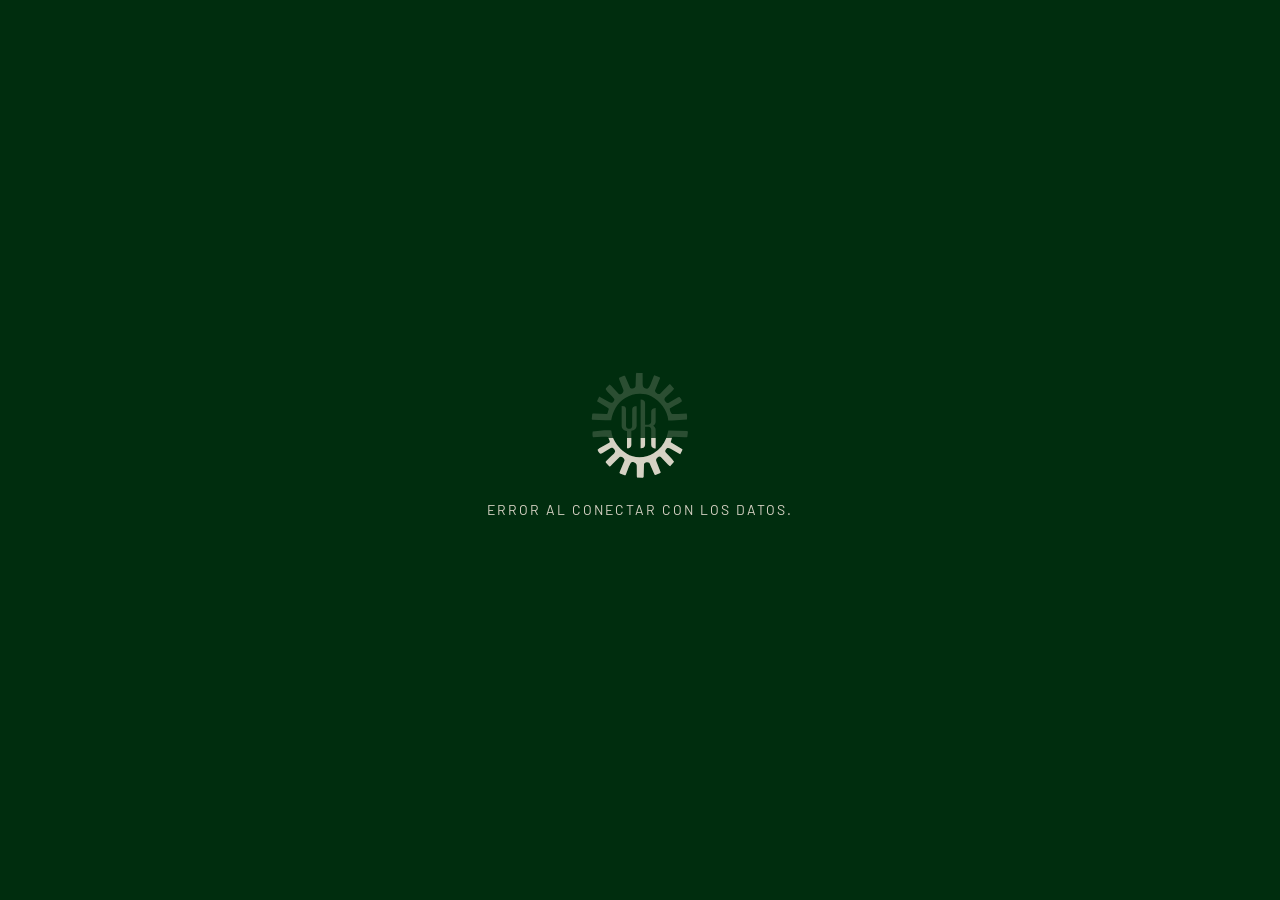
==== mapa.html @ c73f2ef5 "Add files via upload" ====
<!DOCTYPE html>
<html lang="es">
<head>
    <meta charset="UTF-8">
    <meta name="viewport" content="width=device-width, initial-scale=1.0">
    <title>Plano Interactivo</title>
    <link rel="preconnect" href="https://fonts.googleapis.com">
    <link rel="preconnect" href="https://fonts.gstatic.com" crossorigin>
    <link href="https://fonts.googleapis.com/css2?family=Barlow:wght@300;400;600&family=Barlow+Condensed:wght@300;400;600&display=swap" rel="stylesheet">
    <link rel="stylesheet" href="/css/leaflet.css" />
    <link rel="stylesheet" href="/css/mapa.css" />
    <script src="/js/gsap.min.js" defer></script>
    <script src="/js/mapa.js" defer></script>
    <script src="/js/leaflet.js"></script>   
</head>
<body>

    <svg style="width:0; height:0; position:absolute;" aria-hidden="true" focusable="false">
  <defs>
    <pattern id="textura-verde" width="12" height="12" patternUnits="userSpaceOnUse">
      <rect width="12" height="12" fill="#67823A" fill-opacity="0.05"/>
      <circle cx="3" cy="3" r="1.2" fill="#67823A" fill-opacity="0.7"/>
      <circle cx="9" cy="9" r="1.2" fill="#67823A" fill-opacity="0.7"/>
    </pattern>
  </defs>
</svg>

<svg style="width:0; height:0; position:absolute;" aria-hidden="true" focusable="false">
  <defs>
    <pattern id="textura-lago" width="20" height="10" patternUnits="userSpaceOnUse">
      <rect width="20" height="10" fill="#ADD8E6" fill-opacity="1"/>
      <path d="M0,5 C5,0 15,10 20,5" stroke="#4682B4" stroke-width="0.8" stroke-opacity="1" fill="none"/>
    </pattern>
  </defs>
</svg>

<svg style="width:0; height:0; position:absolute;" aria-hidden="true" focusable="false">
  <defs>
    <pattern id="textura-macrolote" width="16" height="16" patternUnits="userSpaceOnUse" patternTransform="rotate(45)">
      <rect width="16" height="16" fill="#D6D2C4" fill-opacity="0.2"/>
      <line x1="0" y1="0" x2="0" y2="16" stroke="#7A6855" stroke-width="2" stroke-opacity="0.25"/>
    </pattern>
  </defs>
</svg>


    <div id="brand-logo">
        <img src="/img/logo.svg" alt="Logotipo Corporativo">
    </div>

    <div id="loader">
    <div class="loader-content">
        <div class="logo-wrapper">
            <svg class="brand-loader logo-fondo-static" viewBox="0 0 322.25 363" xmlns="http://www.w3.org/2000/svg">
                 <path d="M197.59,88.2c-11.26-6.21-22.83-8.06-35.24-8.32-17.86-.37-34.33,4.42-49.15,14.08-26.44,17.25-39.65,40.9-45.41,72.02l-18.2-.14-42.67-1.08c-.55-.14-2.26-1.67-2.18-2.49l1.64-16.63c1.44-1.89,4.43-1.44,6.5-1.35l39.99,1.6c1.07.04,2.83-1.58,3.09-2.49l4.21-14.5-5.09-3.76-33.35-20.57,6.18-13.2c.4-.85,2.52-1.43,3.43-.92l29.55,16.64c2.79,1.57,6.69,3.41,9.94,1.99,4.51-1.96,9.19-10.04,6.41-13.04l-7.75-8.36-13.77-14.31-5.65-7.46c-.67-1.06,1.43-3.73,2.28-4.81,2.88-3.66,6.13-7.55,9.95-10.93,2.62,1.34,4.45,2.73,6.19,4.7l11.15,12.64,12.02,12.31c2.94,3.01,7.15,2.08,10.18,0,4.14-2.83,6.56-7,5.63-12.05l-14.17-35.61c-.1-.98.05-2.93.38-3.74l14.85-6.16c.97-.4,3.2.08,4.08.7l16.7,38.61c3.48,2.08,6.81,2.49,11.04,1.08,1.95-.92,6.38-3.92,6.49-7.53l1.16-38.68c.03-1.05.32-2.54.92-2.96s2.5-.96,3.38-.92l17.29.76.18,24.03c.07,9.51-1.5,21.89,7.42,25.29,3.66,1.39,9.23,2.34,11.87-1.51s5.13-8.23,6.76-12.5l10-26.17c.46-1.2,2.58-2.21,3.85-1.71l14.52,5.64c.59.23,1.7,1.15,1.85,1.64.19.61,0,2.03-.32,2.8l-15.97,38.95c0,4.55,4.04,8.42,7.75,10.21,3.19,1.55,7.22,1.85,9.74-.74l9.25-9.53,19.23-19.7c.9-.92,3.21-1.07,4.01-.11l11.89,14.03c-2.27,3.23-4.26,5.74-6.88,8.15l-19.49,17.98c-2.41,2.22-5.36,6.39-4.81,9.72.88,5.35,7.73,13.21,13.97,9.47l28.85-17.27c1.47-.88,4.59-1.96,5.78-.88,4.06,3.69,6.67,7.79,8.1,13.1-8.75,6.6-17.79,11.3-27.3,16.14l-12.3,7.39c.03,6.57,4.69,18.01,9.23,18l18.34-.07,27.16-1.57c1.8,6.66,1.95,12.23,1.01,19.17l-24.29,2.28c-12.13,1.14-23.87,1.65-36.2.97-2.38-33.39-26.76-62.6-55.21-78.3Z"/>
                <path d="M172.91,348.62c-.06,1.99-.94,3.87-2.83,3.81l-18.7-.57c-.85-5.79-.5-10.8-.53-16.59l-.12-22.08c-.03-5.99-4.46-10.07-9.76-11.2-4.49-.96-8.78.41-10.95,4.64l-4.86,9.46-10.16,26.57c-.46,1.2-2.22,2.36-3.47,1.88l-15.22-5.87c-.8-.31-1.55-2.17-1.63-3.29l16.37-39.21c0-3.04-1.67-5.84-3.82-7.87-3.41-3.33-7.76-4.96-12.38-3.2l-22.87,23.13-6.15,6.21c-.57.57-1.81,1.37-2.49,1.55s-2.23-.74-2.71-1.28l-8.94-9.84c-1.56-1.72-2.8-4.01-.66-6.1l13.06-12.76,6.84-6.16c3.87-3.49,7.92-6.89,9.46-12.34.7-2.46-1.36-5.23-2.64-7.34-2.49-4.13-7.09-6.47-11.63-3.74l-27.84,16.73c-1.49.9-3.69,1.66-5.48,1.91-4.37-3.59-7.81-8.12-9.01-13.74,7.49-5.83,15.22-9.68,23.18-14.07l15.74-8.66c.38-1.39.76-4.25.23-5.54l-4.19-10.14c-.75-1.82-3.8-3.33-5.75-3.31l-15.8.16-28.58,1.74c-1.94-6.66-1.93-12.38-.77-19.31l24.24-2.2c12.1-1.1,23.79-1.74,36.04-.98,2.05,31.55,23.88,58.43,49.12,74.84,12.68,8.24,26.47,11.67,41.53,11.79,16.74.14,32.22-3.84,46.43-12.55,20.17-12.37,35.17-30.6,42.6-53.18l5.3-20.62,61.08,1.45c1.71.04,2.18,3.4,2.03,4.65l-1.8,14.8c-2.42,1.72-5.69,1.06-8.35.96l-36.51-1.48c-2.58-.1-4.25.8-4.99,3.4l-3.96,14.07,37.82,23.32c.21,2.11-.68,3.92-1.57,5.52l-5.47,9.94-30.9-17.18c-2.91-1.62-6.76-3.79-10.27-2.34-2.26.94-4.92,4.31-6.24,6.27-2.33,3.48-1.03,6.43,1.45,8.97l11.76,12.04c5.25,5.38,9.99,10.44,14.25,16.9l-12.68,14.39c-3.62-1.35-5.42-3.74-7.85-6.34l-20.7-22.19c-3.7-3.97-8.83-2.89-12.26.02-3.79,3.22-6.02,7.56-4.04,12.5l13.79,34.46c.39.96-.12,3.19-.99,3.55l-15.61,6.33c-.98.4-2.91-1.21-3.35-2.22l-15.94-36.64c-1.97-2.8-7.48-2.84-10.28-1.82-2.52.92-7.34,3.19-7.45,6.96l-1.14,39.04Z"/>
                <path d="M203.94,183.72c4.57,2.8,7.86,7.12,7.86,12.92l.05,60.75c-8.39-.23-14.35-3.87-14.36-12.03l-.1-49.54c0-4.01-3.92-8.43-7.69-8.48l-12.05-.15-.06,58.11c0,7.75-6.49,11.67-14.36,11.48V99.21c7.81-.24,14.36,3.85,14.36,11.6l.05,69.57h9.94c4.89,0,9.76-3.92,9.79-9.24l.16-33.03c.02-4.66,2.65-9.39,7.07-10.24l7.26-1.4-.02,44.42c-.51,5.28-2.44,9.68-7.88,12.84Z"/>
                <path d="M150.28,119.58l-.03,63.82c0,10.15-7.39,15.35-17.24,16.96l-.04,45.71c0,6.75-6.46,11.06-13.98,10.98l-.04-56.08c-8.81.4-17.15-6.89-17.16-16.07l-.09-65.37,7.13,1.53c3.98.86,6.83,4.83,6.84,9.14l.16,54.28c.02,6.06,5.03,9.53,10.57,9.34,4.48-.16,9.33-3.08,9.35-8.38l.16-54.44c.02-5.18,3.64-9.77,8.7-10.55l5.68-.87Z"/>
                </svg>

            <div id="fill-container">
                <svg class="brand-loader logo-relleno-static" viewBox="0 0 322.25 363" xmlns="http://www.w3.org/2000/svg">
                     <path d="M197.59,88.2c-11.26-6.21-22.83-8.06-35.24-8.32-17.86-.37-34.33,4.42-49.15,14.08-26.44,17.25-39.65,40.9-45.41,72.02l-18.2-.14-42.67-1.08c-.55-.14-2.26-1.67-2.18-2.49l1.64-16.63c1.44-1.89,4.43-1.44,6.5-1.35l39.99,1.6c1.07.04,2.83-1.58,3.09-2.49l4.21-14.5-5.09-3.76-33.35-20.57,6.18-13.2c.4-.85,2.52-1.43,3.43-.92l29.55,16.64c2.79,1.57,6.69,3.41,9.94,1.99,4.51-1.96,9.19-10.04,6.41-13.04l-7.75-8.36-13.77-14.31-5.65-7.46c-.67-1.06,1.43-3.73,2.28-4.81,2.88-3.66,6.13-7.55,9.95-10.93,2.62,1.34,4.45,2.73,6.19,4.7l11.15,12.64,12.02,12.31c2.94,3.01,7.15,2.08,10.18,0,4.14-2.83,6.56-7,5.63-12.05l-14.17-35.61c-.1-.98.05-2.93.38-3.74l14.85-6.16c.97-.4,3.2.08,4.08.7l16.7,38.61c3.48,2.08,6.81,2.49,11.04,1.08,1.95-.92,6.38-3.92,6.49-7.53l1.16-38.68c.03-1.05.32-2.54.92-2.96s2.5-.96,3.38-.92l17.29.76.18,24.03c.07,9.51-1.5,21.89,7.42,25.29,3.66,1.39,9.23,2.34,11.87-1.51s5.13-8.23,6.76-12.5l10-26.17c.46-1.2,2.58-2.21,3.85-1.71l14.52,5.64c.59.23,1.7,1.15,1.85,1.64.19.61,0,2.03-.32,2.8l-15.97,38.95c0,4.55,4.04,8.42,7.75,10.21,3.19,1.55,7.22,1.85,9.74-.74l9.25-9.53,19.23-19.7c.9-.92,3.21-1.07,4.01-.11l11.89,14.03c-2.27,3.23-4.26,5.74-6.88,8.15l-19.49,17.98c-2.41,2.22-5.36,6.39-4.81,9.72.88,5.35,7.73,13.21,13.97,9.47l28.85-17.27c1.47-.88,4.59-1.96,5.78-.88,4.06,3.69,6.67,7.79,8.1,13.1-8.75,6.6-17.79,11.3-27.3,16.14l-12.3,7.39c.03,6.57,4.69,18.01,9.23,18l18.34-.07,27.16-1.57c1.8,6.66,1.95,12.23,1.01,19.17l-24.29,2.28c-12.13,1.14-23.87,1.65-36.2.97-2.38-33.39-26.76-62.6-55.21-78.3Z"/>
                <path d="M172.91,348.62c-.06,1.99-.94,3.87-2.83,3.81l-18.7-.57c-.85-5.79-.5-10.8-.53-16.59l-.12-22.08c-.03-5.99-4.46-10.07-9.76-11.2-4.49-.96-8.78.41-10.95,4.64l-4.86,9.46-10.16,26.57c-.46,1.2-2.22,2.36-3.47,1.88l-15.22-5.87c-.8-.31-1.55-2.17-1.63-3.29l16.37-39.21c0-3.04-1.67-5.84-3.82-7.87-3.41-3.33-7.76-4.96-12.38-3.2l-22.87,23.13-6.15,6.21c-.57.57-1.81,1.37-2.49,1.55s-2.23-.74-2.71-1.28l-8.94-9.84c-1.56-1.72-2.8-4.01-.66-6.1l13.06-12.76,6.84-6.16c3.87-3.49,7.92-6.89,9.46-12.34.7-2.46-1.36-5.23-2.64-7.34-2.49-4.13-7.09-6.47-11.63-3.74l-27.84,16.73c-1.49.9-3.69,1.66-5.48,1.91-4.37-3.59-7.81-8.12-9.01-13.74,7.49-5.83,15.22-9.68,23.18-14.07l15.74-8.66c.38-1.39.76-4.25.23-5.54l-4.19-10.14c-.75-1.82-3.8-3.33-5.75-3.31l-15.8.16-28.58,1.74c-1.94-6.66-1.93-12.38-.77-19.31l24.24-2.2c12.1-1.1,23.79-1.74,36.04-.98,2.05,31.55,23.88,58.43,49.12,74.84,12.68,8.24,26.47,11.67,41.53,11.79,16.74.14,32.22-3.84,46.43-12.55,20.17-12.37,35.17-30.6,42.6-53.18l5.3-20.62,61.08,1.45c1.71.04,2.18,3.4,2.03,4.65l-1.8,14.8c-2.42,1.72-5.69,1.06-8.35.96l-36.51-1.48c-2.58-.1-4.25.8-4.99,3.4l-3.96,14.07,37.82,23.32c.21,2.11-.68,3.92-1.57,5.52l-5.47,9.94-30.9-17.18c-2.91-1.62-6.76-3.79-10.27-2.34-2.26.94-4.92,4.31-6.24,6.27-2.33,3.48-1.03,6.43,1.45,8.97l11.76,12.04c5.25,5.38,9.99,10.44,14.25,16.9l-12.68,14.39c-3.62-1.35-5.42-3.74-7.85-6.34l-20.7-22.19c-3.7-3.97-8.83-2.89-12.26.02-3.79,3.22-6.02,7.56-4.04,12.5l13.79,34.46c.39.96-.12,3.19-.99,3.55l-15.61,6.33c-.98.4-2.91-1.21-3.35-2.22l-15.94-36.64c-1.97-2.8-7.48-2.84-10.28-1.82-2.52.92-7.34,3.19-7.45,6.96l-1.14,39.04Z"/>
                <path d="M203.94,183.72c4.57,2.8,7.86,7.12,7.86,12.92l.05,60.75c-8.39-.23-14.35-3.87-14.36-12.03l-.1-49.54c0-4.01-3.92-8.43-7.69-8.48l-12.05-.15-.06,58.11c0,7.75-6.49,11.67-14.36,11.48V99.21c7.81-.24,14.36,3.85,14.36,11.6l.05,69.57h9.94c4.89,0,9.76-3.92,9.79-9.24l.16-33.03c.02-4.66,2.65-9.39,7.07-10.24l7.26-1.4-.02,44.42c-.51,5.28-2.44,9.68-7.88,12.84Z"/>
                <path d="M150.28,119.58l-.03,63.82c0,10.15-7.39,15.35-17.24,16.96l-.04,45.71c0,6.75-6.46,11.06-13.98,10.98l-.04-56.08c-8.81.4-17.15-6.89-17.16-16.07l-.09-65.37,7.13,1.53c3.98.86,6.83,4.83,6.84,9.14l.16,54.28c.02,6.06,5.03,9.53,10.57,9.34,4.48-.16,9.33-3.08,9.35-8.38l.16-54.44c.02-5.18,3.64-9.77,8.7-10.55l5.68-.87Z"/>
                    </svg>
            </div>
        </div>
        <p>Cargando Plano...</p>
    </div>
</div>

    <div id="map"></div>
    
    <div id="info-overlay" class="overlay">
        <span class="close-overlay" onclick="cerrarOverlay()">&times;</span>
        <div class="overlay-container">
            <div class="overlay-image">
                <img id="img-lote" src="" alt="Plano del lote">
            </div>
            <div class="overlay-body">
                <div id="detalles-lote"></div>
            </div>
        </div>
    </div>
    <div id="filter-container">
    <div class="filter-section">
        <div class="filter-group">
    <h3>Filtros de Búsqueda</h3>
    <label>
        <span>Filtrar por superficie</span>
        <span class="filter-val"><span id="val-area">0</span> m²</span>
    </label>
    <input type="range" id="range-area" min="0" max="1000" step="10" value="1000">
</div>
<div class="filter-group">
    <label>
        <span>Filtrar por precio</span>
        <span class="filter-val" id="val-precio-container">$0</span>
    </label>
    <input type="range" id="range-precio" min="0" max="10000000" step="50000" value="10000000">
</div>
    </div>

    <div class="legend-section">
        <div class="legend-item"><span class="dot disponible"></span> Disponible</div>
        <div class="legend-item"><span class="dot apartado"></span> Apartado</div>
        <div class="legend-item"><span class="dot vendido"></span> Vendido</div>
        <div class="legend-item"><span class="dot desarrollo"></span> En Desarrollo</div>
    </div>
</div>
<button id="filter-fab" class="mobile-only-fab">
    <svg xmlns="http://www.w3.org/2000/svg" viewBox="0 0 283.46 283.46">
  <path d="M11.14,99.58h154.86c4.38,18.12,20.66,31.61,40.13,31.61s35.75-13.48,40.13-31.61h26.06c5.37,0,9.72-4.35,9.72-9.72s-4.35-9.72-9.72-9.72h-26.06c-4.38-18.12-20.66-31.61-40.13-31.61s-35.75,13.48-40.13,31.61H11.14c-5.37,0-9.72,4.35-9.72,9.72s4.35,9.72,9.72,9.72Z"/>
  <path d="M272.32,183.89h-139.03c-4.38-18.12-20.66-31.61-40.13-31.61s-35.75,13.48-40.13,31.61H11.14c-5.37,0-9.72,4.35-9.72,9.72s4.35,9.72,9.72,9.72h41.89c4.38,18.12,20.66,31.61,40.13,31.61s35.75-13.48,40.13-31.61h139.03c5.37,0,9.72-4.35,9.72-9.72s-4.35-9.72-9.72-9.72Z"/>
</svg>
</button>

<div id="filter-backdrop"></div>
</body>
</html>
---- css/leaflet.css ----
/* required styles */

.leaflet-pane,
.leaflet-tile,
.leaflet-marker-icon,
.leaflet-marker-shadow,
.leaflet-tile-container,
.leaflet-pane > svg,
.leaflet-pane > canvas,
.leaflet-zoom-box,
.leaflet-image-layer,
.leaflet-layer {
	position: absolute;
	left: 0;
	top: 0;
	}
.leaflet-container {
	overflow: hidden;
	}
.leaflet-tile,
.leaflet-marker-icon,
.leaflet-marker-shadow {
	-webkit-user-select: none;
	   -moz-user-select: none;
	        user-select: none;
	  -webkit-user-drag: none;
	}
/* Prevents IE11 from highlighting tiles in blue */
.leaflet-tile::selection {
	background: transparent;
}
/* Safari renders non-retina tile on retina better with this, but Chrome is worse */
.leaflet-safari .leaflet-tile {
	image-rendering: -webkit-optimize-contrast;
	}
/* hack that prevents hw layers "stretching" when loading new tiles */
.leaflet-safari .leaflet-tile-container {
	width: 1600px;
	height: 1600px;
	-webkit-transform-origin: 0 0;
	}
.leaflet-marker-icon,
.leaflet-marker-shadow {
	display: block;
	}
/* .leaflet-container svg: reset svg max-width decleration shipped in Joomla! (joomla.org) 3.x */
/* .leaflet-container img: map is broken in FF if you have max-width: 100% on tiles */
.leaflet-container .leaflet-overlay-pane svg {
	max-width: none !important;
	max-height: none !important;
	}
.leaflet-container .leaflet-marker-pane img,
.leaflet-container .leaflet-shadow-pane img,
.leaflet-container .leaflet-tile-pane img,
.leaflet-container img.leaflet-image-layer,
.leaflet-container .leaflet-tile {
	max-width: none !important;
	max-height: none !important;
	width: auto;
	padding: 0;
	}

.leaflet-container img.leaflet-tile {
	/* See: https://bugs.chromium.org/p/chromium/issues/detail?id=600120 */
	mix-blend-mode: plus-lighter;
}

.leaflet-container.leaflet-touch-zoom {
	-ms-touch-action: pan-x pan-y;
	touch-action: pan-x pan-y;
	}
.leaflet-container.leaflet-touch-drag {
	-ms-touch-action: pinch-zoom;
	/* Fallback for FF which doesn't support pinch-zoom */
	touch-action: none;
	touch-action: pinch-zoom;
}
.leaflet-container.leaflet-touch-drag.leaflet-touch-zoom {
	-ms-touch-action: none;
	touch-action: none;
}
.leaflet-container {
	-webkit-tap-highlight-color: transparent;
}
.leaflet-container a {
	-webkit-tap-highlight-color: rgba(51, 181, 229, 0.4);
}
.leaflet-tile {
	filter: inherit;
	visibility: hidden;
	}
.leaflet-tile-loaded {
	visibility: inherit;
	}
.leaflet-zoom-box {
	width: 0;
	height: 0;
	-moz-box-sizing: border-box;
	     box-sizing: border-box;
	z-index: 800;
	}
/* workaround for https://bugzilla.mozilla.org/show_bug.cgi?id=888319 */
.leaflet-overlay-pane svg {
	-moz-user-select: none;
	}

.leaflet-pane         { z-index: 400; }

.leaflet-tile-pane    { z-index: 200; }
.leaflet-overlay-pane { z-index: 400; }
.leaflet-shadow-pane  { z-index: 500; }
.leaflet-marker-pane  { z-index: 600; }
.leaflet-tooltip-pane   { z-index: 650; }
.leaflet-popup-pane   { z-index: 700; }

.leaflet-map-pane canvas { z-index: 100; }
.leaflet-map-pane svg    { z-index: 200; }

.leaflet-vml-shape {
	width: 1px;
	height: 1px;
	}
.lvml {
	behavior: url(#default#VML);
	display: inline-block;
	position: absolute;
	}


/* control positioning */

.leaflet-control {
	position: relative;
	z-index: 800;
	pointer-events: visiblePainted; /* IE 9-10 doesn't have auto */
	pointer-events: auto;
	}
.leaflet-top,
.leaflet-bottom {
	position: absolute;
	z-index: 1000;
	pointer-events: none;
	}
.leaflet-top {
	top: 0;
	}
.leaflet-right {
	right: 0;
	}
.leaflet-bottom {
	bottom: 0;
	}
.leaflet-left {
	left: 0;
	}
.leaflet-control {
	float: left;
	clear: both;
	}
.leaflet-right .leaflet-control {
	float: right;
	}
.leaflet-top .leaflet-control {
	margin-top: 10px;
	}
.leaflet-bottom .leaflet-control {
	margin-bottom: 10px;
	}
.leaflet-left .leaflet-control {
	margin-left: 10px;
	}
.leaflet-right .leaflet-control {
	margin-right: 10px;
	}


/* zoom and fade animations */

.leaflet-fade-anim .leaflet-popup {
	opacity: 0;
	-webkit-transition: opacity 0.2s linear;
	   -moz-transition: opacity 0.2s linear;
	        transition: opacity 0.2s linear;
	}
.leaflet-fade-anim .leaflet-map-pane .leaflet-popup {
	opacity: 1;
	}
.leaflet-zoom-animated {
	-webkit-transform-origin: 0 0;
	    -ms-transform-origin: 0 0;
	        transform-origin: 0 0;
	}
svg.leaflet-zoom-animated {
	will-change: transform;
}

.leaflet-zoom-anim .leaflet-zoom-animated {
	-webkit-transition: -webkit-transform 0.25s cubic-bezier(0,0,0.25,1);
	   -moz-transition:    -moz-transform 0.25s cubic-bezier(0,0,0.25,1);
	        transition:         transform 0.25s cubic-bezier(0,0,0.25,1);
	}
.leaflet-zoom-anim .leaflet-tile,
.leaflet-pan-anim .leaflet-tile {
	-webkit-transition: none;
	   -moz-transition: none;
	        transition: none;
	}

.leaflet-zoom-anim .leaflet-zoom-hide {
	visibility: hidden;
	}


/* cursors */

.leaflet-interactive {
	cursor: pointer;
	}
.leaflet-grab {
	cursor: -webkit-grab;
	cursor:    -moz-grab;
	cursor:         grab;
	}
.leaflet-crosshair,
.leaflet-crosshair .leaflet-interactive {
	cursor: crosshair;
	}
.leaflet-popup-pane,
.leaflet-control {
	cursor: auto;
	}
.leaflet-dragging .leaflet-grab,
.leaflet-dragging .leaflet-grab .leaflet-interactive,
.leaflet-dragging .leaflet-marker-draggable {
	cursor: move;
	cursor: -webkit-grabbing;
	cursor:    -moz-grabbing;
	cursor:         grabbing;
	}

/* marker & overlays interactivity */
.leaflet-marker-icon,
.leaflet-marker-shadow,
.leaflet-image-layer,
.leaflet-pane > svg path,
.leaflet-tile-container {
	pointer-events: none;
	}

.leaflet-marker-icon.leaflet-interactive,
.leaflet-image-layer.leaflet-interactive,
.leaflet-pane > svg path.leaflet-interactive,
svg.leaflet-image-layer.leaflet-interactive path {
	pointer-events: visiblePainted; /* IE 9-10 doesn't have auto */
	pointer-events: auto;
	}

/* visual tweaks */

.leaflet-container {
	background: #ddd;
	outline-offset: 1px;
	}
.leaflet-container a {
	color: #0078A8;
	}
.leaflet-zoom-box {
	border: 2px dotted #38f;
	background: rgba(255,255,255,0.5);
	}


/* general typography */
.leaflet-container {
	font-family: "Helvetica Neue", Arial, Helvetica, sans-serif;
	font-size: 12px;
	font-size: 0.75rem;
	line-height: 1.5;
	}


/* general toolbar styles */

.leaflet-bar {
	box-shadow: 0 1px 5px rgba(0,0,0,0.65);
	border-radius: 4px;
	}
.leaflet-bar a {
	background-color: #fff;
	border-bottom: 1px solid #ccc;
	width: 26px;
	height: 26px;
	line-height: 26px;
	display: block;
	text-align: center;
	text-decoration: none;
	color: black;
	}
.leaflet-bar a,
.leaflet-control-layers-toggle {
	background-position: 50% 50%;
	background-repeat: no-repeat;
	display: block;
	}
.leaflet-bar a:hover,
.leaflet-bar a:focus {
	background-color: #f4f4f4;
	}
.leaflet-bar a:first-child {
	border-top-left-radius: 4px;
	border-top-right-radius: 4px;
	}
.leaflet-bar a:last-child {
	border-bottom-left-radius: 4px;
	border-bottom-right-radius: 4px;
	border-bottom: none;
	}
.leaflet-bar a.leaflet-disabled {
	cursor: default;
	background-color: #f4f4f4;
	color: #bbb;
	}

.leaflet-touch .leaflet-bar a {
	width: 30px;
	height: 30px;
	line-height: 30px;
	}
.leaflet-touch .leaflet-bar a:first-child {
	border-top-left-radius: 2px;
	border-top-right-radius: 2px;
	}
.leaflet-touch .leaflet-bar a:last-child {
	border-bottom-left-radius: 2px;
	border-bottom-right-radius: 2px;
	}

/* zoom control */

.leaflet-control-zoom-in,
.leaflet-control-zoom-out {
	font: bold 18px 'Lucida Console', Monaco, monospace;
	text-indent: 1px;
	}

.leaflet-touch .leaflet-control-zoom-in, .leaflet-touch .leaflet-control-zoom-out  {
	font-size: 22px;
	}


/* layers control */

.leaflet-control-layers {
	box-shadow: 0 1px 5px rgba(0,0,0,0.4);
	background: #fff;
	border-radius: 5px;
	}
.leaflet-control-layers-toggle {
	background-image: url(images/layers.png);
	width: 36px;
	height: 36px;
	}
.leaflet-retina .leaflet-control-layers-toggle {
	background-image: url(images/layers-2x.png);
	background-size: 26px 26px;
	}
.leaflet-touch .leaflet-control-layers-toggle {
	width: 44px;
	height: 44px;
	}
.leaflet-control-layers .leaflet-control-layers-list,
.leaflet-control-layers-expanded .leaflet-control-layers-toggle {
	display: none;
	}
.leaflet-control-layers-expanded .leaflet-control-layers-list {
	display: block;
	position: relative;
	}
.leaflet-control-layers-expanded {
	padding: 6px 10px 6px 6px;
	color: #333;
	background: #fff;
	}
.leaflet-control-layers-scrollbar {
	overflow-y: scroll;
	overflow-x: hidden;
	padding-right: 5px;
	}
.leaflet-control-layers-selector {
	margin-top: 2px;
	position: relative;
	top: 1px;
	}
.leaflet-control-layers label {
	display: block;
	font-size: 13px;
	font-size: 1.08333em;
	}
.leaflet-control-layers-separator {
	height: 0;
	border-top: 1px solid #ddd;
	margin: 5px -10px 5px -6px;
	}

/* Default icon URLs */
.leaflet-default-icon-path { /* used only in path-guessing heuristic, see L.Icon.Default */
	background-image: url(images/marker-icon.png);
	}


/* attribution and scale controls */

.leaflet-container .leaflet-control-attribution {
	background: #fff;
	background: rgba(255, 255, 255, 0.8);
	margin: 0;
	}
.leaflet-control-attribution,
.leaflet-control-scale-line {
	padding: 0 5px;
	color: #333;
	line-height: 1.4;
	}
.leaflet-control-attribution a {
	text-decoration: none;
	}
.leaflet-control-attribution a:hover,
.leaflet-control-attribution a:focus {
	text-decoration: underline;
	}
.leaflet-attribution-flag {
	display: inline !important;
	vertical-align: baseline !important;
	width: 1em;
	height: 0.6669em;
	}
.leaflet-left .leaflet-control-scale {
	margin-left: 5px;
	}
.leaflet-bottom .leaflet-control-scale {
	margin-bottom: 5px;
	}
.leaflet-control-scale-line {
	border: 2px solid #777;
	border-top: none;
	line-height: 1.1;
	padding: 2px 5px 1px;
	white-space: nowrap;
	-moz-box-sizing: border-box;
	     box-sizing: border-box;
	background: rgba(255, 255, 255, 0.8);
	text-shadow: 1px 1px #fff;
	}
.leaflet-control-scale-line:not(:first-child) {
	border-top: 2px solid #777;
	border-bottom: none;
	margin-top: -2px;
	}
.leaflet-control-scale-line:not(:first-child):not(:last-child) {
	border-bottom: 2px solid #777;
	}

.leaflet-touch .leaflet-control-attribution,
.leaflet-touch .leaflet-control-layers,
.leaflet-touch .leaflet-bar {
	box-shadow: none;
	}
.leaflet-touch .leaflet-control-layers,
.leaflet-touch .leaflet-bar {
	border: 2px solid rgba(0,0,0,0.2);
	background-clip: padding-box;
	}


/* popup */

.leaflet-popup {
	position: absolute;
	text-align: center;
	margin-bottom: 20px;
	}
.leaflet-popup-content-wrapper {
	padding: 1px;
	text-align: left;
	border-radius: 12px;
	}
.leaflet-popup-content {
	margin: 13px 24px 13px 20px;
	line-height: 1.3;
	font-size: 13px;
	font-size: 1.08333em;
	min-height: 1px;
	}
.leaflet-popup-content p {
	margin: 17px 0;
	margin: 1.3em 0;
	}
.leaflet-popup-tip-container {
	width: 40px;
	height: 20px;
	position: absolute;
	left: 50%;
	margin-top: -1px;
	margin-left: -20px;
	overflow: hidden;
	pointer-events: none;
	}
.leaflet-popup-tip {
	width: 17px;
	height: 17px;
	padding: 1px;

	margin: -10px auto 0;
	pointer-events: auto;

	-webkit-transform: rotate(45deg);
	   -moz-transform: rotate(45deg);
	    -ms-transform: rotate(45deg);
	        transform: rotate(45deg);
	}
.leaflet-popup-content-wrapper,
.leaflet-popup-tip {
	background: white;
	color: #333;
	box-shadow: 0 3px 14px rgba(0,0,0,0.4);
	}
.leaflet-container a.leaflet-popup-close-button {
	position: absolute;
	top: 0;
	right: 0;
	border: none;
	text-align: center;
	width: 24px;
	height: 24px;
	font: 16px/24px Tahoma, Verdana, sans-serif;
	color: #757575;
	text-decoration: none;
	background: transparent;
	}
.leaflet-container a.leaflet-popup-close-button:hover,
.leaflet-container a.leaflet-popup-close-button:focus {
	color: #585858;
	}
.leaflet-popup-scrolled {
	overflow: auto;
	}

.leaflet-oldie .leaflet-popup-content-wrapper {
	-ms-zoom: 1;
	}
.leaflet-oldie .leaflet-popup-tip {
	width: 24px;
	margin: 0 auto;

	-ms-filter: "progid:DXImageTransform.Microsoft.Matrix(M11=0.70710678, M12=0.70710678, M21=-0.70710678, M22=0.70710678)";
	filter: progid:DXImageTransform.Microsoft.Matrix(M11=0.70710678, M12=0.70710678, M21=-0.70710678, M22=0.70710678);
	}

.leaflet-oldie .leaflet-control-zoom,
.leaflet-oldie .leaflet-control-layers,
.leaflet-oldie .leaflet-popup-content-wrapper,
.leaflet-oldie .leaflet-popup-tip {
	border: 1px solid #999;
	}


/* div icon */

.leaflet-div-icon {
	background: #fff;
	border: 1px solid #666;
	}


/* Tooltip */
/* Base styles for the element that has a tooltip */
.leaflet-tooltip {
	position: absolute;
	padding: 6px;
	background-color: #fff;
	border: 1px solid #fff;
	border-radius: 3px;
	color: #222;
	white-space: nowrap;
	-webkit-user-select: none;
	-moz-user-select: none;
	-ms-user-select: none;
	user-select: none;
	pointer-events: none;
	box-shadow: 0 1px 3px rgba(0,0,0,0.4);
	}
.leaflet-tooltip.leaflet-interactive {
	cursor: pointer;
	pointer-events: auto;
	}
.leaflet-tooltip-top:before,
.leaflet-tooltip-bottom:before,
.leaflet-tooltip-left:before,
.leaflet-tooltip-right:before {
	position: absolute;
	pointer-events: none;
	border: 6px solid transparent;
	background: transparent;
	content: "";
	}

/* Directions */

.leaflet-tooltip-bottom {
	margin-top: 6px;
}
.leaflet-tooltip-top {
	margin-top: -6px;
}
.leaflet-tooltip-bottom:before,
.leaflet-tooltip-top:before {
	left: 50%;
	margin-left: -6px;
	}
.leaflet-tooltip-top:before {
	bottom: 0;
	margin-bottom: -12px;
	border-top-color: #fff;
	}
.leaflet-tooltip-bottom:before {
	top: 0;
	margin-top: -12px;
	margin-left: -6px;
	border-bottom-color: #fff;
	}
.leaflet-tooltip-left {
	margin-left: -6px;
}
.leaflet-tooltip-right {
	margin-left: 6px;
}
.leaflet-tooltip-left:before,
.leaflet-tooltip-right:before {
	top: 50%;
	margin-top: -6px;
	}
.leaflet-tooltip-left:before {
	right: 0;
	margin-right: -12px;
	border-left-color: #fff;
	}
.leaflet-tooltip-right:before {
	left: 0;
	margin-left: -12px;
	border-right-color: #fff;
	}

/* Printing */

@media print {
	/* Prevent printers from removing background-images of controls. */
	.leaflet-control {
		-webkit-print-color-adjust: exact;
		print-color-adjust: exact;
		}
	}
---- css/mapa.css ----
:root {
    --color-logo: #36573B;
    --brand-brown: #7A6855;
    --brand-beige: #D6D2C4;
    --brand-cyan: #2DCCD3;
    --brand-green-light: #67823A;
    --brand-dark: #002D0E;
    --brand-gold: #D69A2D;
    --font-titles: 'Barlow Condensed', sans-serif;
    --font-body: 'Barlow', sans-serif;
}

body, html {
    height: 100%;
    width: 100%;
    margin: 0;
    padding: 0;
    overflow: hidden;
    font-family: var(--font-body);
}

/* Contenedor del Logotipo */
#brand-logo {
    position: fixed;
    top: 20px;
    left: 20px;
    z-index: 1000;
    pointer-events: none;
}

#brand-logo img {
    width: 25vw;
    height: auto;
}

#map {
    width: 100vw;
    height: 100vh;
    background-size: 30px 30px;
    background-image: radial-gradient(circle, var(--brand-beige) 1px, transparent 1px);
    background-position: 0 0;
    background-color: #ffffff;
}

.leaflet-container {
    background-color: transparent !important; 
}

/* Estilos del Overlay */
.overlay {
    display: none; 
    position: fixed;
    top: 0;
    left: 0;
    width: 100%;
    height: 100%;
    background-color: #ffffff;
    z-index: 10000;
    overflow-y: auto;
    opacity: 0;
    transform: translateY(20px); 
    pointer-events: none;
    transition: all 0.4s ease;
}

.overlay.active {
    pointer-events: auto;
    opacity: 1;
    transform: translateY(0);
}

.close-overlay {
    position: fixed;
    top: 20px;
    right: 30px;
    font-size: 40px;
    font-weight: bold;
    color: var(--color-logo);
    cursor: pointer;
    z-index: 10001;
}

.overlay-container {
    display: flex;
    flex-direction: column;
    min-height: 100%;
}

.overlay-image {
    flex: 1;
    background-color: var(--brand-beige);
    display: flex;
    align-items: center;
    justify-content: center;
}
.overlay-image img {
    max-width: 90%;
    max-height: 90%;
    object-fit: contain;
}

.overlay-body {
    padding: 40px;
    flex: 1;
    display: flex;
    flex-direction: column;
    justify-content: center;
    color: var(--brand-dark);
}

/* Tipografías específicas en el contenido del lote */
#detalles-lote h1, #detalles-lote h2, #detalles-lote h3 {
    font-family: var(--font-titles);
    font-weight: 300; /* Barlow Condensada Light */
    text-transform: uppercase;
    color: var(--color-logo);
}

#detalles-lote p {
    font-family: var(--font-body);
    font-weight: 400; /* Barlow Regular */
    line-height: 1.6;
}

/* Loader personalizado */
#loader {
    position: fixed;
    top: 0;
    left: 0;
    width: 100%;
    height: 100%;
    background-color: var(--brand-dark);
    display: flex;
    align-items: center;
    justify-content: center;
    z-index: 20000;
    font-family: var(--font-titles);
}

.loader-content {
    text-align: center;
    color: var(--color-logo);
}

.brand-loader {
    position: absolute;
    top: 0;
    left: 0;
    width: 100%;
    height: 100%;
}

.logo-fondo-static {
    fill: var(--brand-beige);
    opacity: 0.2; /* El fondo "vacío" */
}

.logo-wrapper {
    position: relative;
    width: 100px; 
    height: 112px; 
    margin: 0 auto 20px;
}

#fill-container {
    position: absolute;
    bottom: 0;         /* El contenedor crece desde abajo */
    left: 0;
    width: 100%;
    height: 0%;        /* GSAP animará esto */
    overflow: hidden;  /* Recorta el contenido */
}

.logo-relleno-static {
    fill: var(--brand-beige);
    position: absolute;
    top: auto;
    bottom: 0;
    left: 0;
    width: 100px; 
    height: 112px; 
}

/* Texto del loader */
.loader-content p {
    font-family: var(--font-body);
    text-transform: uppercase;
    letter-spacing: 2px;
    font-size: 14px;
    color: var(--brand-beige);
}

@media (min-width: 768px) {
    .overlay-container {
        flex-direction: row;
    }
    .overlay-image, .overlay-body {
        width: 50%;
        height: 100vh;
    }
    #brand-logo img {
    width: 15vw;
    height: auto;
}
}

/* --- Rediseño del Contenedor de Filtros (Bottom Sheet Style) --- */
#filter-container {
    position: fixed;
    bottom: 15px;
    left: 50%;
    transform: translateX(-50%);
    width: 92%; /* No llega a los bordes laterales en móvil */
    max-width: 800px;
    background: rgba(255, 255, 255, 0.98);
    backdrop-filter: blur(12px);
    z-index: 2000;
    display: flex;
    flex-direction: column;
    padding: 20px;
    box-sizing: border-box;
    border-radius: 24px; /* Bordes muy redondeados tipo pastilla */
    box-shadow: 0 10px 30px rgba(0,0,0,0.15);
    gap: 20px;
    border: 1px solid rgba(0,0,0,0.05);
}

.filter-section {
    display: flex;
    gap: 25px;
    flex-wrap: wrap;
    justify-content: center;
}

.filter-group {
    display: flex;
    flex-direction: column;
    min-width: 240px;
    flex: 1;
}

.filter-group label {
    font-family: var(--font-body);
    font-size: 13px;
    font-weight: 500;
    color: var(--brand-dark);
    margin-bottom: 12px;
    letter-spacing: 1px;
    display: flex;
    justify-content: space-between;
    align-items: center; 
}

.filter-val {
    white-space: nowrap; 
    font-weight: 500;  
    color: var(--brand-dark);
}

/* --- Estilizado Moderno de Sliders (Custom Range) --- */
input[type=range] {
    -webkit-appearance: none;
    width: 100%;
    background: transparent;
    cursor: pointer;
}

/* Quitar el outline al enfocar */
input[type=range]:focus {
    outline: none;
}

/* Track (La línea del slider) */
input[type=range]::-webkit-slider-runnable-track {
    width: 100%;
    height: 8px; /* Altura de la línea */
    background: var(--brand-beige);
    border-radius: 10px;
    border: none;
}

/* Thumb (La perilla/pastilla) */
input[type=range]::-webkit-slider-thumb {
    height: 24px;
    width: 24px;
    border-radius: 50%;
    background: var(--brand-dark);
    box-shadow: 0 3px 8px rgba(0,0,0,0.2);
    -webkit-appearance: none;
    margin-top: -8px; /* Centrar respecto al track */
    transition: transform 0.2s ease, background 0.2s ease;
}

/* Efecto al presionar */
input[type=range]:active::-webkit-slider-thumb {
    transform: scale(1.15);
    background: var(--color-logo);
}

/* Compatibilidad para Firefox */
input[type=range]::-moz-range-track {
    width: 100%;
    height: 8px;
    background: var(--brand-beige);
    border-radius: 10px;
}
input[type=range]::-moz-range-thumb {
    height: 20px;
    width: 20px;
    border-radius: 50%;
    background: var(--brand-dark);
}

/* --- Leyenda Ajustada --- */
.legend-section {
    display: flex;
    justify-content: center;
    gap: 12px;
    flex-wrap: wrap;
    padding-top: 15px;
    border-top: 1px solid rgba(0,0,0,0.05);
}

/* Desktop Adjustment */
@media (min-width: 768px) {
    #filter-container {
        bottom: 20px;
        padding: 15px 30px;
        flex-direction: row;
        align-items: center;
        width: auto; /* Se ajusta al contenido en desktop */
    }
    .filter-section {
        border-right: 1px solid rgba(0,0,0,0.1);
        padding-right: 30px;
    }
}

.legend-item {
    display: flex;
    align-items: center;
    font-size: 12px;
    font-family: var(--font-body);
    color: var(--brand-dark);
}

.dot {
    width: 12px;
    height: 12px;
    border-radius: 50%;
    margin-right: 6px;
}
.dot.disponible { background-color: #418d4d; border: 1px solid #002D0E; }
.dot.apartado { background-color: #D69A2D; border: 1px solid #886711; }
.dot.vendido { background-color: #808080; border: 1px solid #002D0E; }
.dot.desarrollo { background-color: transparent; border: 1px solid #002D0E; }

.lote-label {
    background: transparent !important;
    border: none !important;
    box-shadow: none !important;
    color: var(--brand-dark) !important;
    font-family: var(--font-body);
    font-weight: 600;
    pointer-events: none;
    display: none; 
    white-space: nowrap;
    text-align: center;
    transform: translate(-50%, -50%);
}

/* Ajuste opcional para que los sliders se vean activos desde el inicio */
input[type=range] {
    cursor: pointer;
}
/* --- Estilos para el nuevo comportamiento móvil --- */

/* Ocultar elementos móviles por defecto */
#filter-fab, #filter-backdrop {
    display: none;
}


@media (max-width: 767px) {
    /* Botón Circular */
    #filter-fab {
        display: flex;
        position: fixed;
        bottom: 25px;
        right: 25px;
        width: 50px;
        height: 50px;
        border-radius: 50%;
        background-color: var(--brand-dark);
        border: none;
        box-shadow: 0 4px 15px rgba(0,0,0,0.3);
        z-index: 2500;
        align-items: center;
        justify-content: center;
    }
    .mobile-only-fab svg {
        width: 24px;
        height: 24px;
        fill: white;
    }

    /* Contenedor de Filtros "Flotante" en móvil */
    #filter-container {
        left: 4%; /* Centrado horizontal (100 - 92 / 2) */
        bottom: 20px; /* Margen inferior para que flote */
        width: 92%;
        max-width: none;
        border-radius: 24px; /* Redondeado completo */
        transform: translateY(120%); /* Empieza más abajo para ocultar la sombra */
        margin-bottom: 0;
        z-index: 3000;
        position: fixed;
        /* Ya no se pega a los bordes laterales */
    }

    #filter-backdrop {
        display: block;
        position: fixed;
        top: 0;
        left: 0;
        width: 100%;
        height: 100%;
        background: rgba(0, 0, 0, 0.1);
        z-index: 2900;
        opacity: 0;
        pointer-events: none;
    }
}
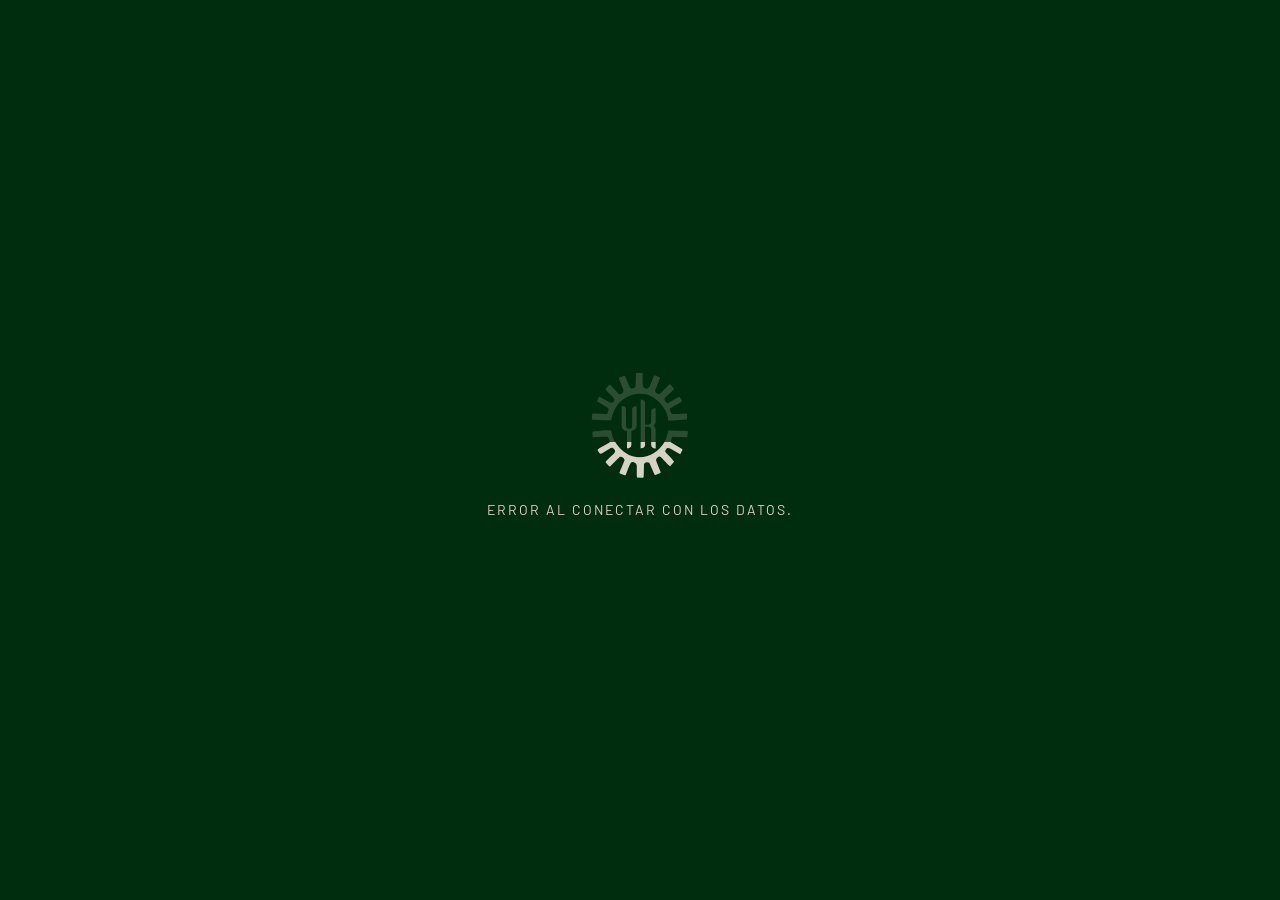
==== commit ff09702e: "Update mapa.html" ====
--- a/mapa.html
+++ b/mapa.html
@@ -7,11 +7,11 @@
     <link rel="preconnect" href="https://fonts.googleapis.com">
     <link rel="preconnect" href="https://fonts.gstatic.com" crossorigin>
     <link href="https://fonts.googleapis.com/css2?family=Barlow:wght@300;400;600&family=Barlow+Condensed:wght@300;400;600&display=swap" rel="stylesheet">
-    <link rel="stylesheet" href="/css/leaflet.css" />
-    <link rel="stylesheet" href="/css/mapa.css" />
-    <script src="/js/gsap.min.js" defer></script>
-    <script src="/js/mapa.js" defer></script>
-    <script src="/js/leaflet.js"></script>   
+    <link rel="stylesheet" href="css/leaflet.css" />
+    <link rel="stylesheet" href="css/mapa.css" />
+    <script src="js/gsap.min.js" defer></script>
+    <script src="js/mapa.js" defer></script>
+    <script src="js/leaflet.js"></script>   
 </head>
 <body>
 
@@ -45,7 +45,7 @@
 
 
     <div id="brand-logo">
-        <img src="/img/logo.svg" alt="Logotipo Corporativo">
+        <img src="img/logo.svg" alt="Logotipo Corporativo">
     </div>
 
     <div id="loader">
@@ -119,4 +119,4 @@
 
 <div id="filter-backdrop"></div>
 </body>
-</html>+</html>
